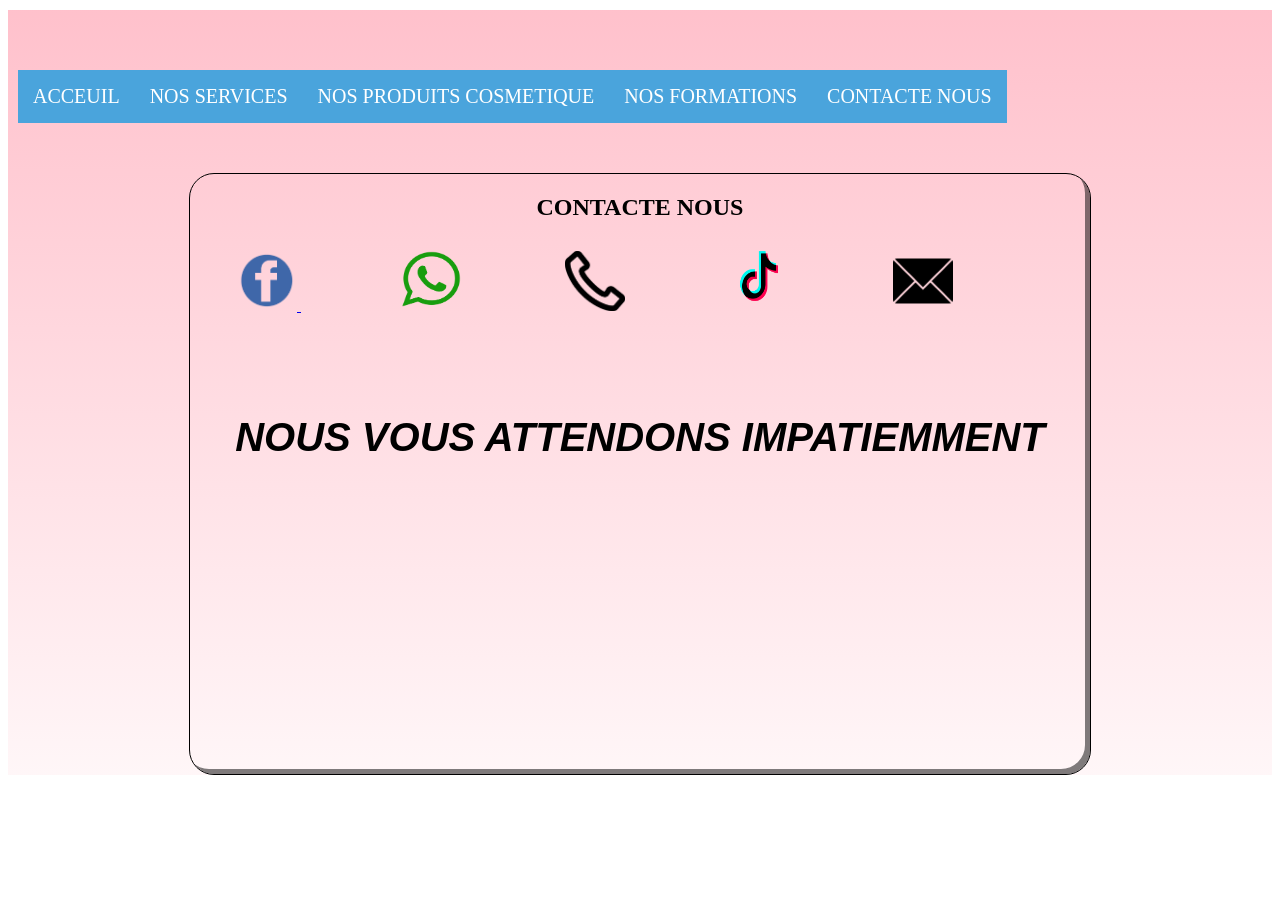
==== Contacte-nous.html @ 423328f0 "Correstion des noms de fichiers et ajout de index.html" ====
<!DOCTYPE html>
<html lang="en">
<head>
    <meta charset="UTF-8">
    <meta name="description" content="beauty institut">
    <meta name="keywords" content="beauty,fashion,sport">
    <meta name="author" content="brice">
    <meta name="viewport" content="width=device-width,initial-scale=1.0">
    <meta http-equiv="refresh" content="30">
    <title>stephye beauty</title>
    <link rel="stylesheet" href="beauty.css">
</head>
<body><div class="iso">

    <nav id="navbar">
        <ul>
        <li><a href="acceuil.html">ACCEUIL</a></li>
       <li><a href="Nos service.html">NOS SERVICES</a></li>
        <li><a href="nos produits cosmetique.html">NOS PRODUITS COSMETIQUE</a></li>
         <li><a href="Nos formation.html">NOS FORMATIONS</a></li>
        <li><a href="Contacte nous.html">CONTACTE NOUS</a></li>
   </ul>
    </nav> 
    <div id="uu">
     <span class="bitch"><h2>CONTACTE NOUS</h2>
      <a href="https://m.facebook.com"> <span class="miako"><img src="facebook.png" width="60px" height="60px"> </span></a>

        <a href="https://wa.me/673748448"><span class="lp"><img src="pngwing (146).png" width="60px" height="60px"></span></a>

       <span class="ui"><img src="pngegg (20).png" width="60px" height="60px"></span>

       <span class="alo"><img src="tic-tac.png" width="60px" height="70px"></span>

       <a> <span class="fp"><img src="mail-back.png" width="60px" height="60px"></span></a>
        <h3>NOUS VOUS ATTENDONS IMPATIEMMENT</h3>
    </div>
     </div>

    </div>
</div>
</body>
</html>
---- beauty.css ----
/**p{
    border-style: double;
    border-width: 25px;
    padding: 25px;
    font-size: 50px;
}**/
h1{
    text-align: center;
    font-size: 60px;
    font-family:'Franklin Gothic Medium', 'Arial Narrow', Arial, sans-serif;
    font-style: normal;
   
    
}
h3{
    text-align: center;
    font-size: 40px;
    font-family:'Franklin Gothic Medium', 'Arial Narrow', Arial, sans-serif;
    font-style: italic;
     margin-top: 100px;
}
#fg{
    text-align: left;
    float: left;
    font-size: 50px;
    margin-right: 400px;
    margin-left: 50px;

}
#ng{
    text-align: right;
    float: right;
    font-size: 50px;
    margin-left:50px;
    margin-right: 250px;
}

#mg{
    text-align: left;
    float: left;
    font-size: 50px;
    margin-right: 100px;
    margin-left: 50px;
}
#pp{
    text-align: left;
    float: left;
    font-size: 50px;
    margin-right: 100px;
    margin-left: 50px;
}
#gg{
    text-align: right ;
    float: right;
    font-size: 50px;
    margin-right: 60px;

}

#navbar ul{
    list-style-type: none;
    background-color:transparent ;
    padding: 0px;
    margin: 10px;
    overflow: hidden;
    
}
#navbar a{
    color: white;
    text-decoration: dotted;
    padding: 15px;
    display: grid;
    text-align: center;
    font-size: 20px;
    margin-top: 60px;
    background-color: rgb(74, 164, 220);
}
#navbar a:hover{
    background-color:gray;
    opacity: 50%;
}
#navbar li{
    float: left;
}
#uu{
    display: flex;
    flex-direction: column;
    height: 600px;
    width: 900px;
    border: 1px solid black;
    margin: auto;
    margin-top: 50px;
    box-shadow: inset -5px -5px rgb(0, 0, 0,0.5);
    border-radius: 25px;
    background-color: transparent;
}
#bob{
    background-image: url("miami.jpg");
    background-repeat: no-repeat;
    background-attachment: fixed;
    background-size: cover;
    background-position: center;
    opacity: 70%;
}
.mika{
    margin-top: 150px;
    margin-left: 90px;
    font-size: 30px;
}
.moi{
    font-size: 40px;
    text-align: center;
    margin-top: 150px;
}
.mar{
    background: linear-gradient( pink,white);
    background-repeat: no-repeat;
    background-attachment: fixed;
}
.iso{
    background: linear-gradient(pink,white);
    background-repeat: no-repeat;
    background-attachment: fixed;
}
.papi{
    background: linear-gradient(pink,white);
    background-repeat: no-repeat;
    background-attachment: fixed;
}
.kio{
    background: linear-gradient(pink,white);
    background-repeat: no-repeat;
    background-attachment: fixed;
}
.lol{
    font-size: 30px;
    margin-left: 50px;
    margin-top: 50px;
}
.popi{
    font-size: 45px;
    text-align: center;
    border: solid black;
    border-radius: 25px;
}
.oo{
    float: left;
    font-size: 50px;
    margin-right: 400px;
    margin-left: 50px;
}
.mich{
    margin-left: 2px;
    padding-left: 2px;
}
.miako{
    padding-left: 5px;
    margin-left: 5px;
    margin-right: 100px;
   
}
.miako :hover{
    background-color: blue;
    border: 10px;
    border-radius: 5px;
    border: 0px solid;
}
.miako a{
    display: flex;
}

.bitch{
    text-align: center;
}
.lp{
    margin-right: 100px;
}
.ui{
    margin-right: 100px;
}
.ui :hover{
    background-color: rgb(40, 34, 34);
    border: 10px;
    border-radius: 8px;
    border: 0px solid;
    opacity: 80%;
}
.ui a{
    display: flex;
}
.fp{
    margin-right: 100px;
    margin-left: 100px;
}
.fp :hover{
    background-color: rgb(17, 19, 17);
    border: 10px;
    border-radius: 8px;
     border: 0px solid ;
     opacity: 80%;
}
.fp a{
    display: flex;
}
.lp :hover{
   background-color: green;
    border: 10px;
    border-radius: 8px;
     border: 0px solid ;
}
.lp a {
    display: flex;
   
}
.hummer{
    margin-left: 20cm;
    font-size: 45px;
font-family: Georgia, 'Times New Roman', Times, serif;
font-style: italic;
}
#lapin{
    float: left;
}
.alo :hover{
    background-color:rgb(23, 21, 21);
    border: 10px;
    border-radius: 8px;
     border: 0px solid ;
}
.alo a {
    display: flex;
}
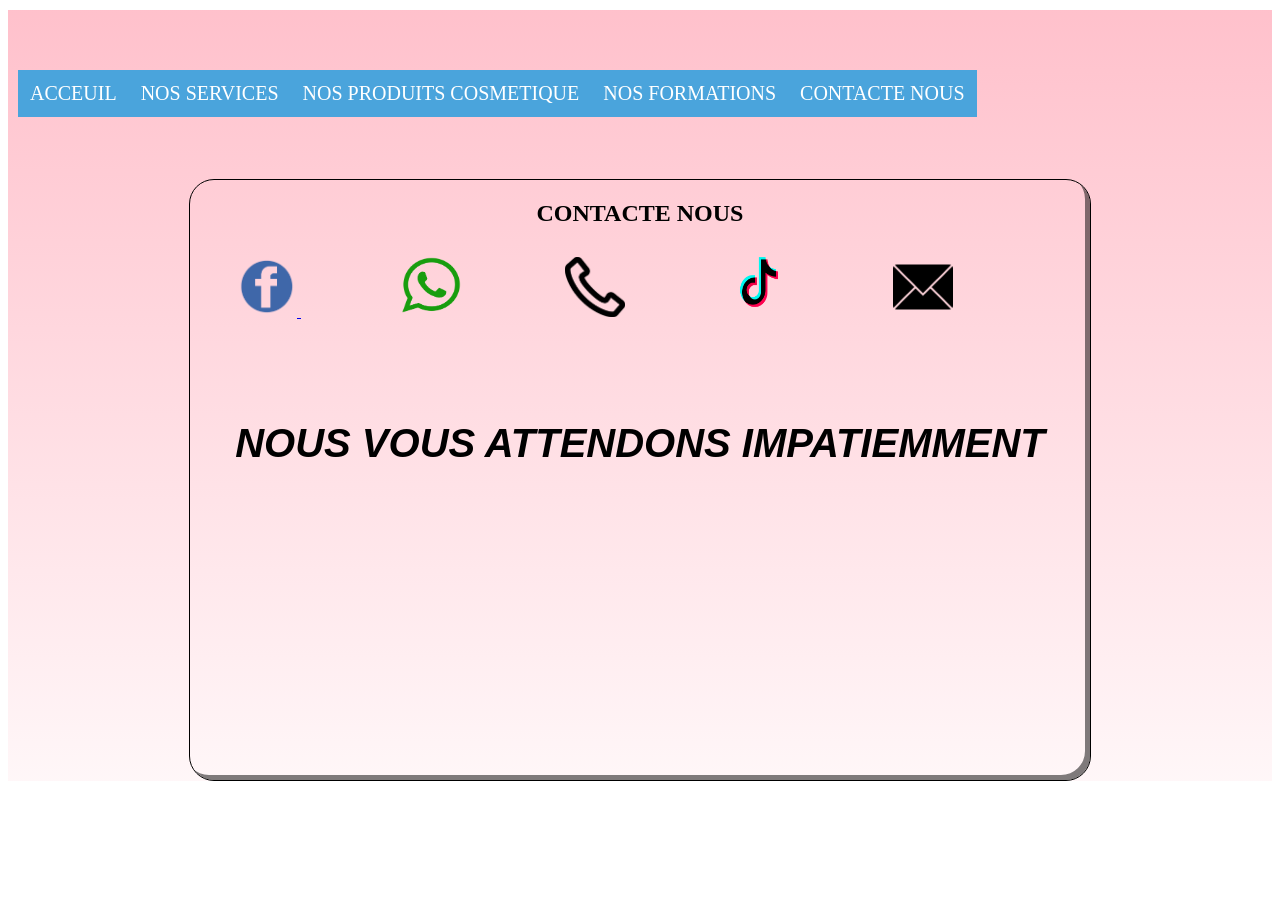
==== commit b2cc8342: "Mise a jour des fichiers" ====
--- a/Contacte-nous.html
+++ b/Contacte-nous.html
@@ -14,11 +14,11 @@
 
     <nav id="navbar">
         <ul>
-        <li><a href="acceuil.html">ACCEUIL</a></li>
-       <li><a href="Nos service.html">NOS SERVICES</a></li>
-        <li><a href="nos produits cosmetique.html">NOS PRODUITS COSMETIQUE</a></li>
-         <li><a href="Nos formation.html">NOS FORMATIONS</a></li>
-        <li><a href="Contacte nous.html">CONTACTE NOUS</a></li>
+        <li><a href="index.html">ACCEUIL</a></li>
+       <li><a href="Nos-service.html">NOS SERVICES</a></li>
+        <li><a href="nos-produits-cosmetique.html">NOS PRODUITS COSMETIQUE</a></li>
+         <li><a href="Nos-formation.html">NOS FORMATIONS</a></li>
+        <li><a href="Contacte-nous.html">CONTACTE NOUS</a></li>
    </ul>
     </nav> 
     <div id="uu">
--- a/beauty.css
+++ b/beauty.css
@@ -6,7 +6,8 @@
 }**/
 h1{
     text-align: center;
-    font-size: 60px;
+    font-size: 4vw;
+    width: 100%;
     font-family:'Franklin Gothic Medium', 'Arial Narrow', Arial, sans-serif;
     font-style: normal;
    
@@ -54,6 +55,7 @@
     float: right;
     font-size: 50px;
     margin-right: 60px;
+    margin-left:100px ;
 
 }
 
@@ -61,17 +63,18 @@
     list-style-type: none;
     background-color:transparent ;
     padding: 0px;
-    margin: 10px;
+    margin: 10px ;
     overflow: hidden;
     
 }
 #navbar a{
     color: white;
     text-decoration: dotted;
-    padding: 15px;
-    display: grid;
+    padding: 12px;
+    display: block;
     text-align: center;
     font-size: 20px;
+    margin: 12px auto;
     margin-top: 60px;
     background-color: rgb(74, 164, 220);
 }
@@ -174,6 +177,11 @@
 }
 .lp{
     margin-right: 100px;
+    width: 60px;
+    max-width: 60px;
+    height: auto;
+    display: inline;
+
 }
 .ui{
     margin-right: 100px;
@@ -230,5 +238,89 @@
 .alo a {
     display: flex;
 }
-
-
+/*img{
+    width: 100%;
+    max-width: 500px;
+    height: auto;
+    display: block;
+    margin: 15px auto;
+}*/
+
+.papillon{
+    width: 100%;
+    max-width: 500px;
+    height: auto;
+    display: block;
+    margin: 15px auto;
+}
+.etoile{
+    width: 100%;
+    max-width: 500px;
+    height: auto;
+    display: block;
+    margin: 15px auto;
+}
+.boite{
+    width: 100%;
+    max-width: 500px;
+    height: auto;
+    display: block;
+    margin: 15px auto;
+}
+.gazo{
+    width: 100%;
+    max-width: 300px;
+    height: auto;
+}
+.simple{
+    width: 100%;
+    max-width: 300px;
+    height: auto;
+}
+.analy{
+    width: 100%;
+    max-width: 300px;
+    height: auto;
+}
+.aply{
+    width: 100%;
+    max-width: 300px;
+    height: auto;
+}
+.ninho{
+    width: 100%;
+    max-width: 500px;
+    height: auto;
+    display: block;
+    margin: 15px auto;
+}
+.mhd{
+    width: 100%;
+    max-width: 300px;
+    height: auto;
+    
+}
+.mhd{
+    width: 100%;
+    max-width: 300px;
+    height: auto;
+    
+}
+.mhd{
+    width: 100%;
+    max-width: 300px;
+    height: auto;
+    
+}
+.mhd{
+    width: 100%;
+    max-width: 300px;
+    height: auto;
+    
+}
+.mhd{
+    width: 100%;
+    max-width: 300px;
+    height: auto;
+    
+}
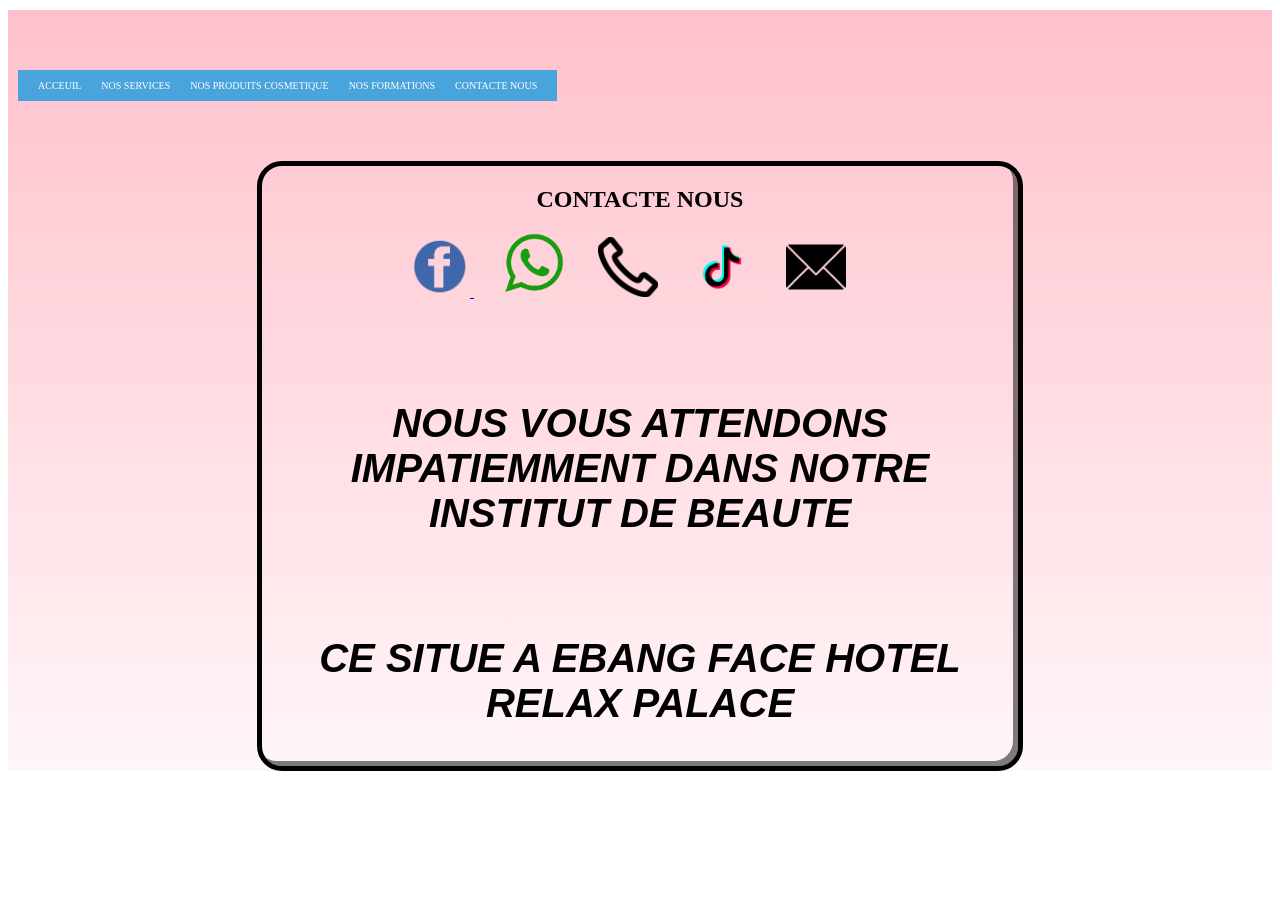
==== commit 8a8d339c: "Mise a jour des fichiers" ====
--- a/Contacte-nous.html
+++ b/Contacte-nous.html
@@ -23,20 +23,21 @@
     </nav> 
     <div id="uu">
      <span class="bitch"><h2>CONTACTE NOUS</h2>
-      <a href="https://m.facebook.com"> <span class="miako"><img src="facebook.png" width="60px" height="60px"> </span></a>
+      <a href="https://m.facebook.com"> <span class="miako"><img src="facebook.png" class="boza"> </span></a>
 
-        <a href="https://wa.me/673748448"><span class="lp"><img src="pngwing (146).png" width="60px" height="60px"></span></a>
+        <a href="https://wa.me/673748448"><span class="lp"><img src="pngwing (146).png" class="rice"></span></a>
 
-       <span class="ui"><img src="pngegg (20).png" width="60px" height="60px"></span>
+       <span class="ui"><img src="pngegg (20).png" class="sisko"></span>
 
-       <span class="alo"><img src="tic-tac.png" width="60px" height="70px"></span>
+       <span class="alo"><img src="tic-tac.png" class="eyes"></span>
 
-       <a> <span class="fp"><img src="mail-back.png" width="60px" height="60px"></span></a>
-        <h3>NOUS VOUS ATTENDONS IMPATIEMMENT</h3>
+       <a> <span class="fp"><img src="mail-back.png" class="ice"></span></a>
+        <h3>NOUS VOUS ATTENDONS IMPATIEMMENT DANS NOTRE INSTITUT DE BEAUTE </h3>
+        <h3>CE SITUE A EBANG FACE HOTEL RELAX PALACE</h3>
     </div>
      </div>
 
     </div>
 </div>
 </body>
-</html>+</html>
--- a/beauty.css
+++ b/beauty.css
@@ -6,7 +6,7 @@
 }**/
 h1{
     text-align: center;
-    font-size: 4vw;
+    font-size: 40px;
     width: 100%;
     font-family:'Franklin Gothic Medium', 'Arial Narrow', Arial, sans-serif;
     font-style: normal;
@@ -33,7 +33,7 @@
     float: right;
     font-size: 50px;
     margin-left:50px;
-    margin-right: 250px;
+    margin-right: clamp(100px,125px,250px);
 }
 
 #mg{
@@ -47,8 +47,8 @@
     text-align: left;
     float: left;
     font-size: 50px;
-    margin-right: 100px;
-    margin-left: 50px;
+    margin-right: clamp(80px,100px,100px);
+    margin-left: clamp(15px,20px,50px);
 }
 #gg{
     text-align: right ;
@@ -70,11 +70,13 @@
 #navbar a{
     color: white;
     text-decoration: dotted;
-    padding: 12px;
-    display: block;
-    text-align: center;
-    font-size: 20px;
-    margin: 12px auto;
+    padding:clamp(10px,10px,15px);
+    display: block;
+    text-align: center;
+    font-size: 10px;
+    margin: 10px auto;
+    max-width: 100%;
+    width: 100%;
     margin-top: 60px;
     background-color: rgb(74, 164, 220);
 }
@@ -88,9 +90,11 @@
 #uu{
     display: flex;
     flex-direction: column;
-    height: 600px;
-    width: 900px;
-    border: 1px solid black;
+    height: auto;
+    max-height: 50cm;
+    width: 100%;
+    max-width: 20cm;
+    border: 5px solid black;
     margin: auto;
     margin-top: 50px;
     box-shadow: inset -5px -5px rgb(0, 0, 0,0.5);
@@ -157,9 +161,9 @@
     padding-left: 2px;
 }
 .miako{
-    padding-left: 5px;
-    margin-left: 5px;
-    margin-right: 100px;
+    padding-left: 3px;
+    margin-left: 3px;
+    margin-right: 30px;
    
 }
 .miako :hover{
@@ -176,7 +180,7 @@
     text-align: center;
 }
 .lp{
-    margin-right: 100px;
+    margin-right: 30px;
     width: 60px;
     max-width: 60px;
     height: auto;
@@ -184,7 +188,7 @@
 
 }
 .ui{
-    margin-right: 100px;
+    margin-right: 30px;
 }
 .ui :hover{
     background-color: rgb(40, 34, 34);
@@ -197,8 +201,8 @@
     display: flex;
 }
 .fp{
-    margin-right: 100px;
-    margin-left: 100px;
+    margin-right: 30px;
+    margin-left: 30px;
 }
 .fp :hover{
     background-color: rgb(17, 19, 17);
@@ -221,8 +225,8 @@
    
 }
 .hummer{
-    margin-left: 20cm;
-    font-size: 45px;
+    margin-left:clamp(10px,15px,20cm);
+    font-size: 20px;
 font-family: Georgia, 'Times New Roman', Times, serif;
 font-style: italic;
 }
@@ -324,3 +328,58 @@
     height: auto;
     
 }
+.christ{
+    width: 100%;
+    max-width: 600px;
+    height: auto;
+}
+.brown{
+    width: 100%;
+    max-width: 600px;
+    height: auto;
+}
+.boza{
+    width: 100%;
+    max-width:60px ;
+    height: auto;
+}
+.sisko{
+    width: 100%;
+    max-width:60px ;
+    height: auto;
+}
+.eyes{
+    width: 100%;
+    max-width:60px ;
+    height: auto;
+}
+.ice{
+    width: 100%;
+    max-width:60px ;
+    height: auto;
+}
+.rice{
+    width: 100%;
+    max-width:60px ;
+    height: auto;
+}
+.bank{
+    width:100%;
+    max-width: 50px;
+    height: clamp(40px,auto,60px);
+}
+.glow{
+    width: 100%;
+    max-width: 40px;
+    height: auto;
+}
+.bro{
+    width: 100%;
+    max-width: 700px;
+    height: auto;
+}
+.sis{
+    width: 100%;
+    max-width: 700px;
+    height: auto;
+}
